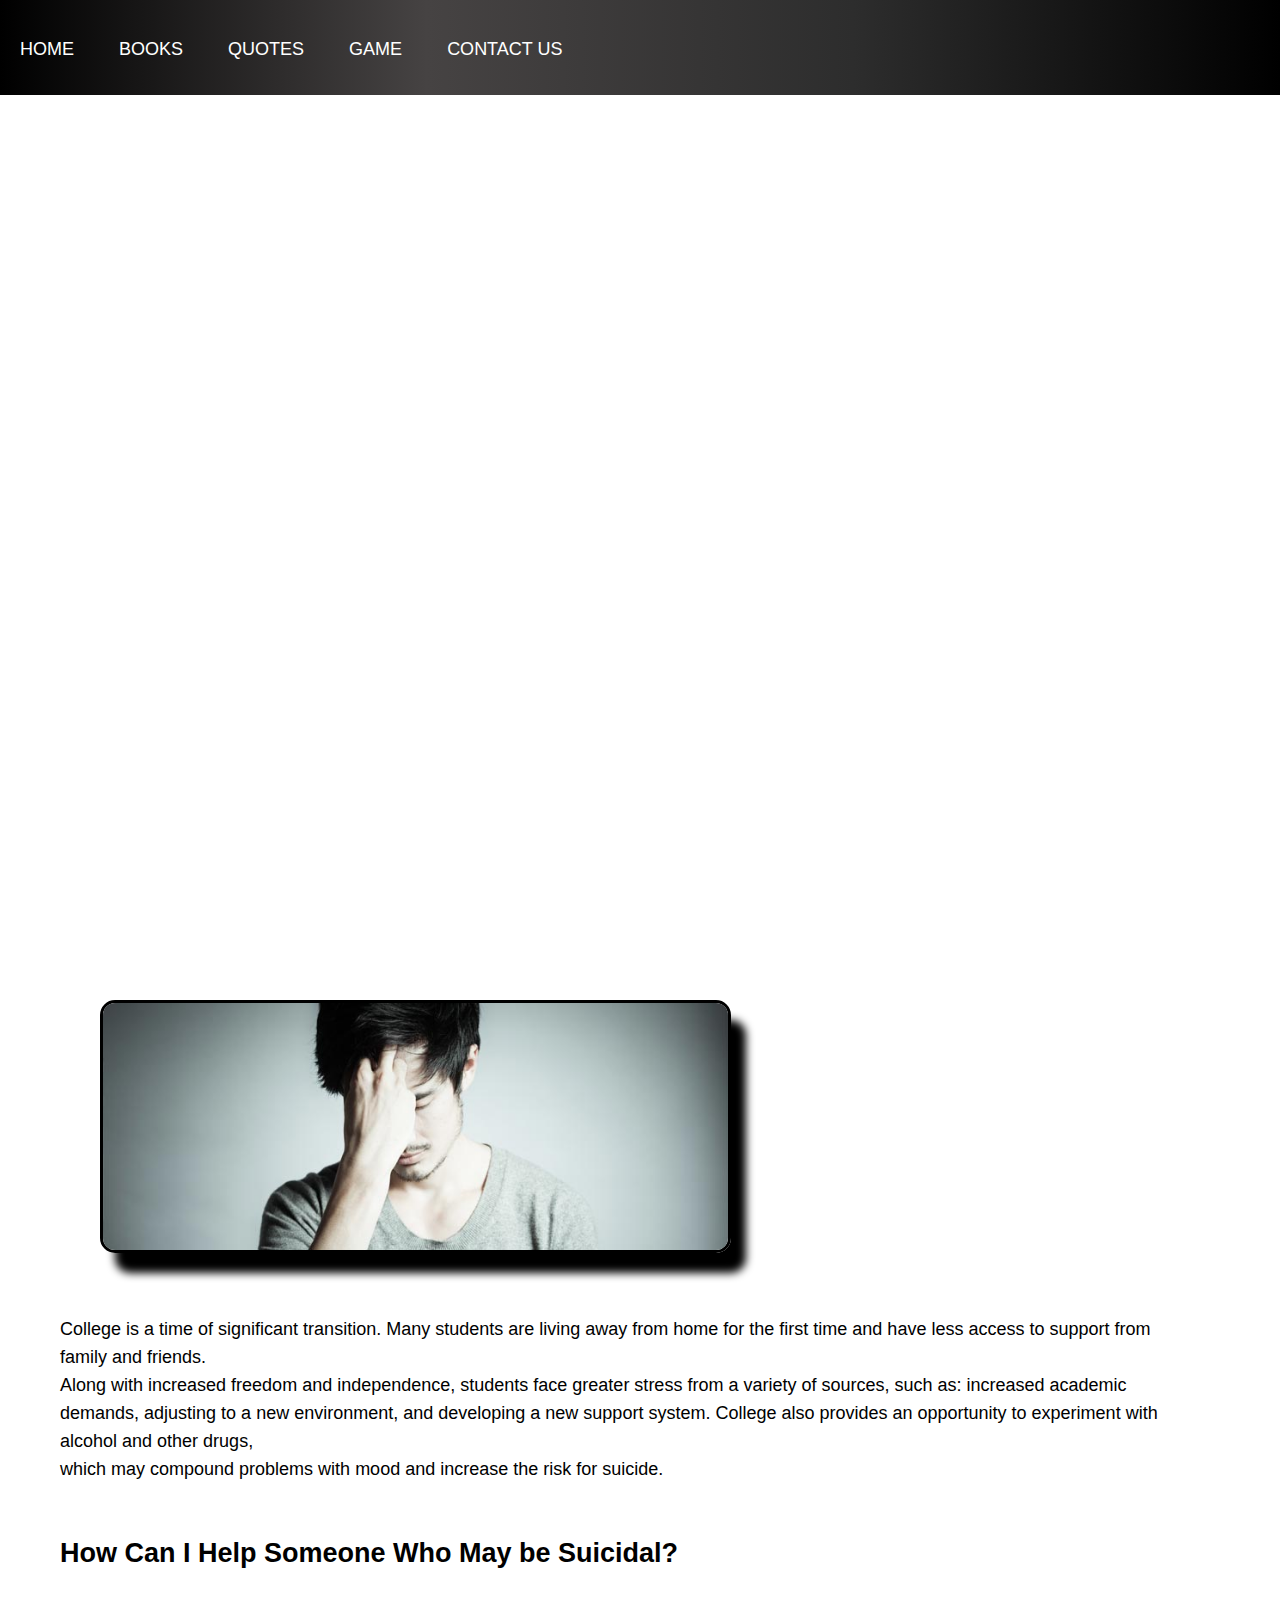
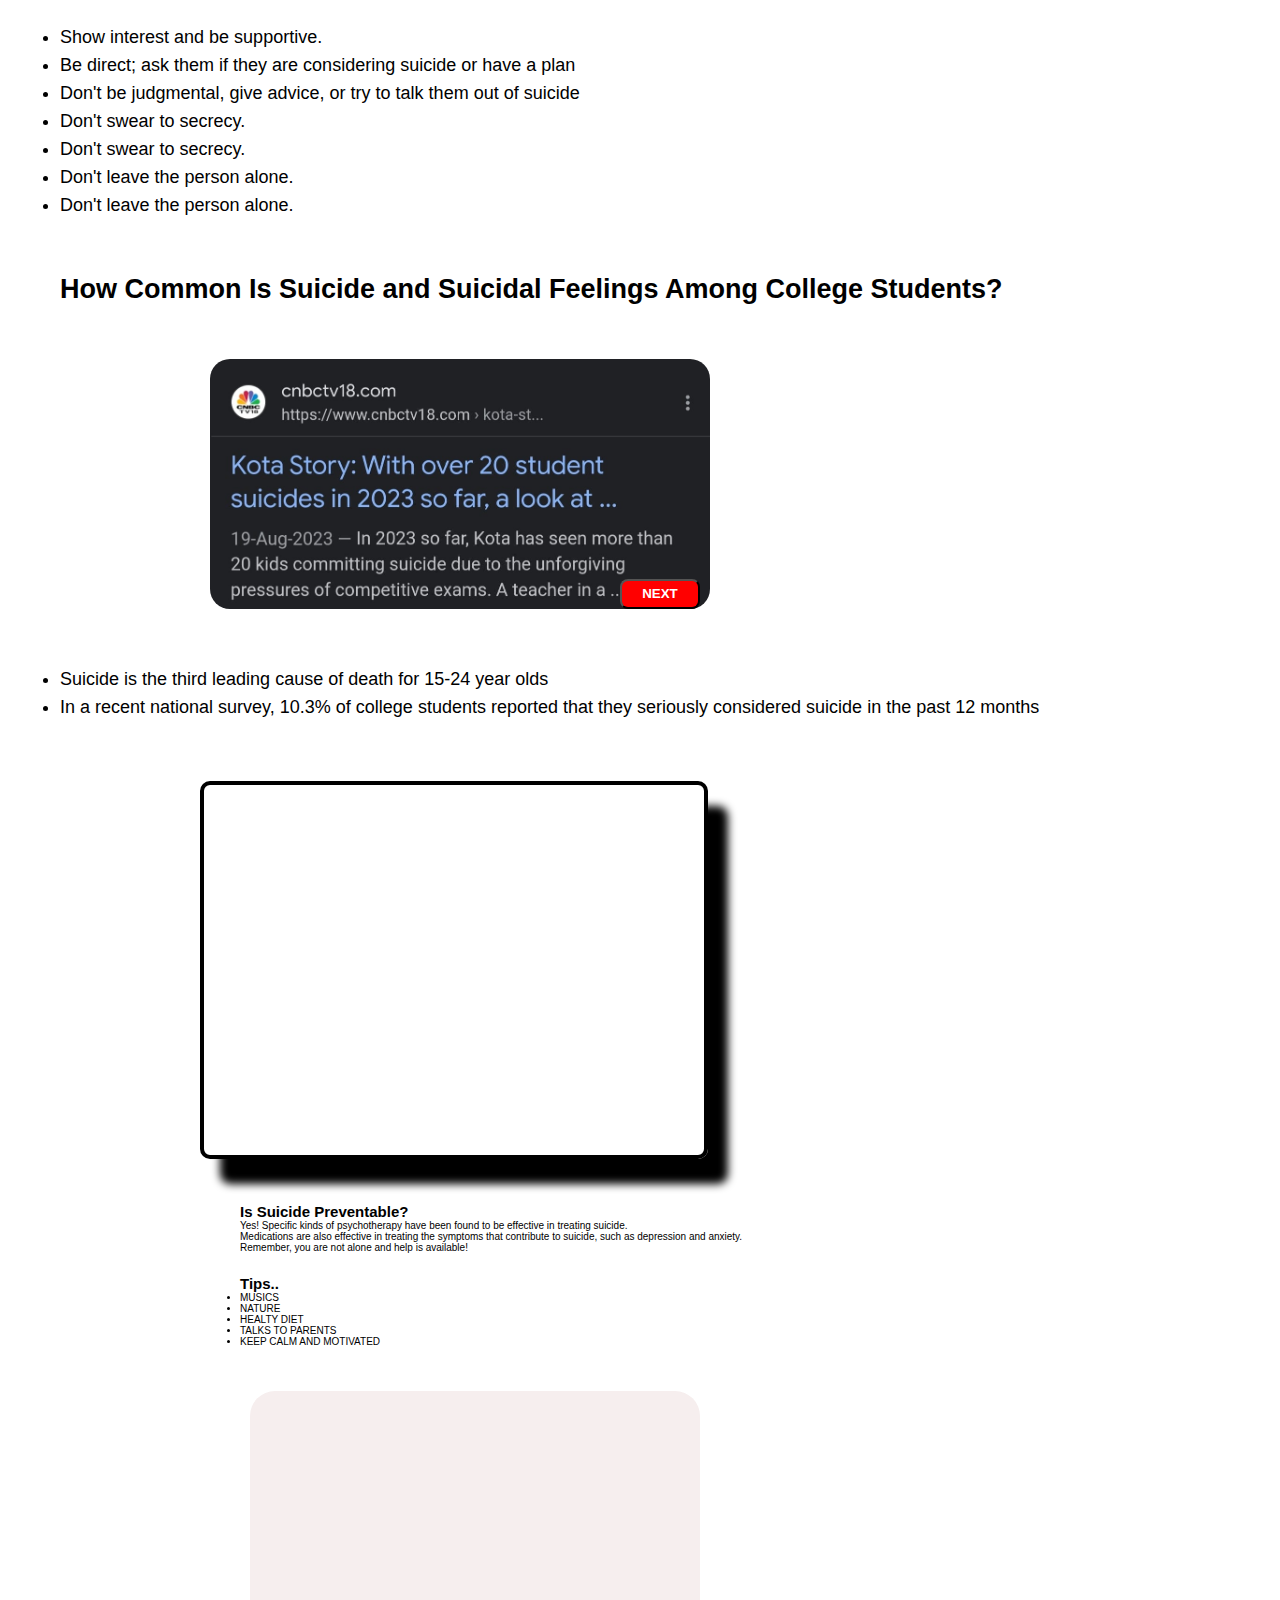
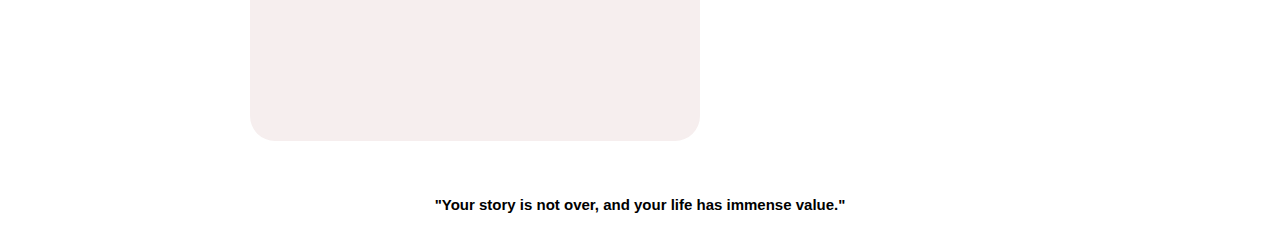
==== homes.html @ 4e2e8437 "add index.html" ====
<!DOCTYPE html>
<html lang="en">
<head>
    <meta charset="UTF-8">
    <meta name="viewport" content="width=device-width, initial-scale=1.0">
   <style>
        *{

             margin: 0;
            padding: 0;
            font-family: sans-serif;
        }
        html{
          
          font-size: 62.5%;
       
      }    
        .banner{
            width: 100vw;
            height: 100vh;
            
           background-image: url(modern-classroom-with-computer-equipment-learning-generated-by-ai.jpg) ;
            background-size: cover;
            background-position: center;
        }
        .navbar{
            height: 2.5rem;
            background: linear-gradient(to right,black,rgb(70, 67, 67),rgb(45, 45, 45),black);
            position: fixed;
            width: 100%;   
             height: 2.5rem;                                              
            padding: 3.5rem 0;
            margin: auto;
            display: flex;
            align-items:end;
            justify-content: space-between;              
            font-size: large;
        }
	   .navbar ul li{
            /* position: fixed; */
            list-style: none;
            display: inline-block;
            margin: 0 2rem;
            position: relative;
        }
        .navbar ul li a{
            text-decoration: none;
            color: #fff;
            text-transform: uppercase;
        }
        .navbar ul li::after{
            content:'';
            height: .3rem;
            width: 0;
            background: #009688;
            position: absolute;
            left: 0;
            bottom: -.1rem;
            transition: 0.5s;

        }
        .navbar ul li:hover::after{
            width: 100%;
        }
       .content{

        width: 100vw;
       }
       .image img{
        /*margin-left: 38rem;*/
        width: 62.5rem;
        margin-top: 10rem;
        margin-left: 10rem;
        align-items: center;
        border: .3rem solid black;
        border-radius: 1.5rem;
        box-shadow: 1.5rem 2rem .8rem black;
       }
	
	  .news{
        padding: 6rem;
        font-weight: 79rem;
        font-size: large;
        line-height: 2.8rem;
        margin-right: 3rem;
        text-overflow: hidden;
       }
       .article{
        margin-left: 15rem;
        width: 50rem;
        height: 25rem;
        background-color: azure;
        background-image: url(a1.jpeg);
        background-size: cover;
        background-repeat: no-repeat;
        border-radius: 2rem;
        
       }
       .article button{
        background-color: red;
        width: 8rem;
        height: 3rem;
        border-radius: .8rem;
        font-weight: 600;
        color: #fff;
       margin-top: 22rem;
       margin-left: 41rem;
        
       }
       .graph{
        width: 50rem;
        height: 37rem;
        /* background-color: blue; */
        margin-left: 20rem;
        transition: 2s ease-out;
        border-radius: 1rem;
        border: .4rem solid black;
        box-shadow: 2rem 2.5rem .8rem black;
       }


	   .box{
            margin-left: 25rem;
            background-color: #f6eeee;
            height: 35rem;
            width: 45rem;
            border-radius: 2.5rem;
            background-size: cover;
            transition: 2s ease-in-out;
        }
        .prevent{
            margin-left: 24rem;
        
        }
        .end{
            display: flex;
            justify-content: center;
            align-items: center;
        }

       
        @media(max-width:998px){
    html{
        font-size: 55%;
    }
}
      
@media(max-width:768px){
    html{
        font-size: 45%;
    }
}
    
   </style>
    <title>Home</title>
</head>
<body>
    <div class="banner">
        <div class="navbar">
            <ul>
                <li><a href="homes.html">HOME</a></li>
                <li><a href="books.html">BOOKS</a></li>
                <li><a href="quotes.html">QUOTES</a></li>
                <li><a href="game.html">GAME</a></li>
                <li><a href="contact.html">CONTACT US</a></li>
               
            </ul>
        </div>
    </div>
    <div class="content">
        <div class="image">
            <img src="suicide.jpg" alt="">
        </div>
        <div class="news">
              <p>
                College is a time of significant transition. Many students are living away from home for the first time and have less access to support from family and friends. <br>
                 Along with increased freedom and independence, students face greater stress from a variety of sources, such as: increased academic demands, adjusting to a new environment, and developing a new support system. College also provides an opportunity to experiment with alcohol and other drugs, 
                <br> which may compound problems with mood and increase the risk for suicide.
            </p> <br><br>
            <h2> How Can I Help Someone Who May be Suicidal?</h2> <br><br>
            <p>
                <ul>
                    <li>Show interest and be supportive.</li>
                    <li>Be direct; ask them if they are considering suicide or have a plan</li>
                    <li>Don't be judgmental, give advice, or try to talk them out of suicide</li>
                    <li>Don't swear to secrecy.</li>
                    <li>Don't swear to secrecy.</li>
                    <li>Don't leave the person alone. </li>
                    <li>Don't leave the person alone. </li>
    
                </ul>
            </p>  <br><br>
            <h2>How Common Is Suicide and Suicidal Feelings Among College Students?</h2>  <br><br>
            <div class="article">
                <button class="next">NEXT</button>
            </div>  <br><br>
            
            <p>
                <ul>
                    <li>
                        Suicide is the third leading cause of death for 15-24 year olds
                    </li>
                    <li>
                        In a recent national survey, 10.3% of college students reported that they seriously considered suicide in the past 12 months
                    </li>
                </ul>
            </p>
        </div>

	   <div class="graph">

        </div>  <br><br><br><br>

        
        <div class="prevent">
            <h2>Is Suicide Preventable?</h2>
            <p>
                Yes! Specific kinds of psychotherapy have been found to be effective in treating suicide. <br>
                 Medications are also effective in treating the symptoms that contribute to suicide, such as depression and anxiety.
                 <br> Remember, you are not alone and help is available! <br><br><br>
                 <h2>Tips..</h2>
                 <ul><li>MUSICS</li>
                 <li>NATURE</li>
                 <li>HEALTY DIET</li>
                 <li>TALKS TO PARENTS</li>
                 <li>KEEP CALM AND MOTIVATED</li></ul>
            </p>

        </div>    <br><br><br><br>

        <div class="box">
           
       </div>
       <br><br><br><br><br>
       <div class="end">
        <h2>"Your story is not over, and your life has immense value."</h2>
       </div>
       <br><br><br>


    </div> 


    <script>

        var next=document.querySelector(".next");
        var article=document.querySelector(".article");
        var count=0;
       next.addEventListener("click",function(){
       
        if(count==0){
            article.style.backgroundImage='url("a2.jpeg")';
            count=1;
        }else if(count==1){
            article.style.backgroundImage='url("a3.jpeg")';
            count=2;
        }else if(count==2){
           article.style.backgroundImage='url("a4.jpeg")';
          count=3;
        }else if(count==3){
            article.style.backgroundImage='url("a4.jpeg")';
            count=4;
        }else if(count==4){
            article.style.backgroundImage='url("a5.jpeg")';
		     count=5;
        }else if(count==5){
            article.style.backgroundImage='url("a6.jpeg")';
            count=6;
        }else if(count==6){
            article.style.backgroundImage='url("a7.jpeg")';
            count=0;
        }  
       
       })



       var graph = document.querySelector(".graph");
         var images = ["graph1.png", "graph2.png"];
        var count = 0;

        function changeImage() {
            graph.style.backgroundImage = 'url("' + images[count] + '")';
            count = (count + 1) % images.length;
        }

        var interval = setInterval(changeImage, 3500); 


        var box = document.querySelector(".box");
    var images2 = ["music.jpg", "nature.jpg", "rest_break.jpg", "sleep.jpg"];
    var count2 = 0;

    function changeBoxImage() {
        box.style.backgroundImage = 'url("' + images2[count2] + '")';
        count2 = (count2 + 1) % images2.length;
    }

    var boxInterval = setInterval(changeBoxImage, 3500);
    </script>
</body>
</html>
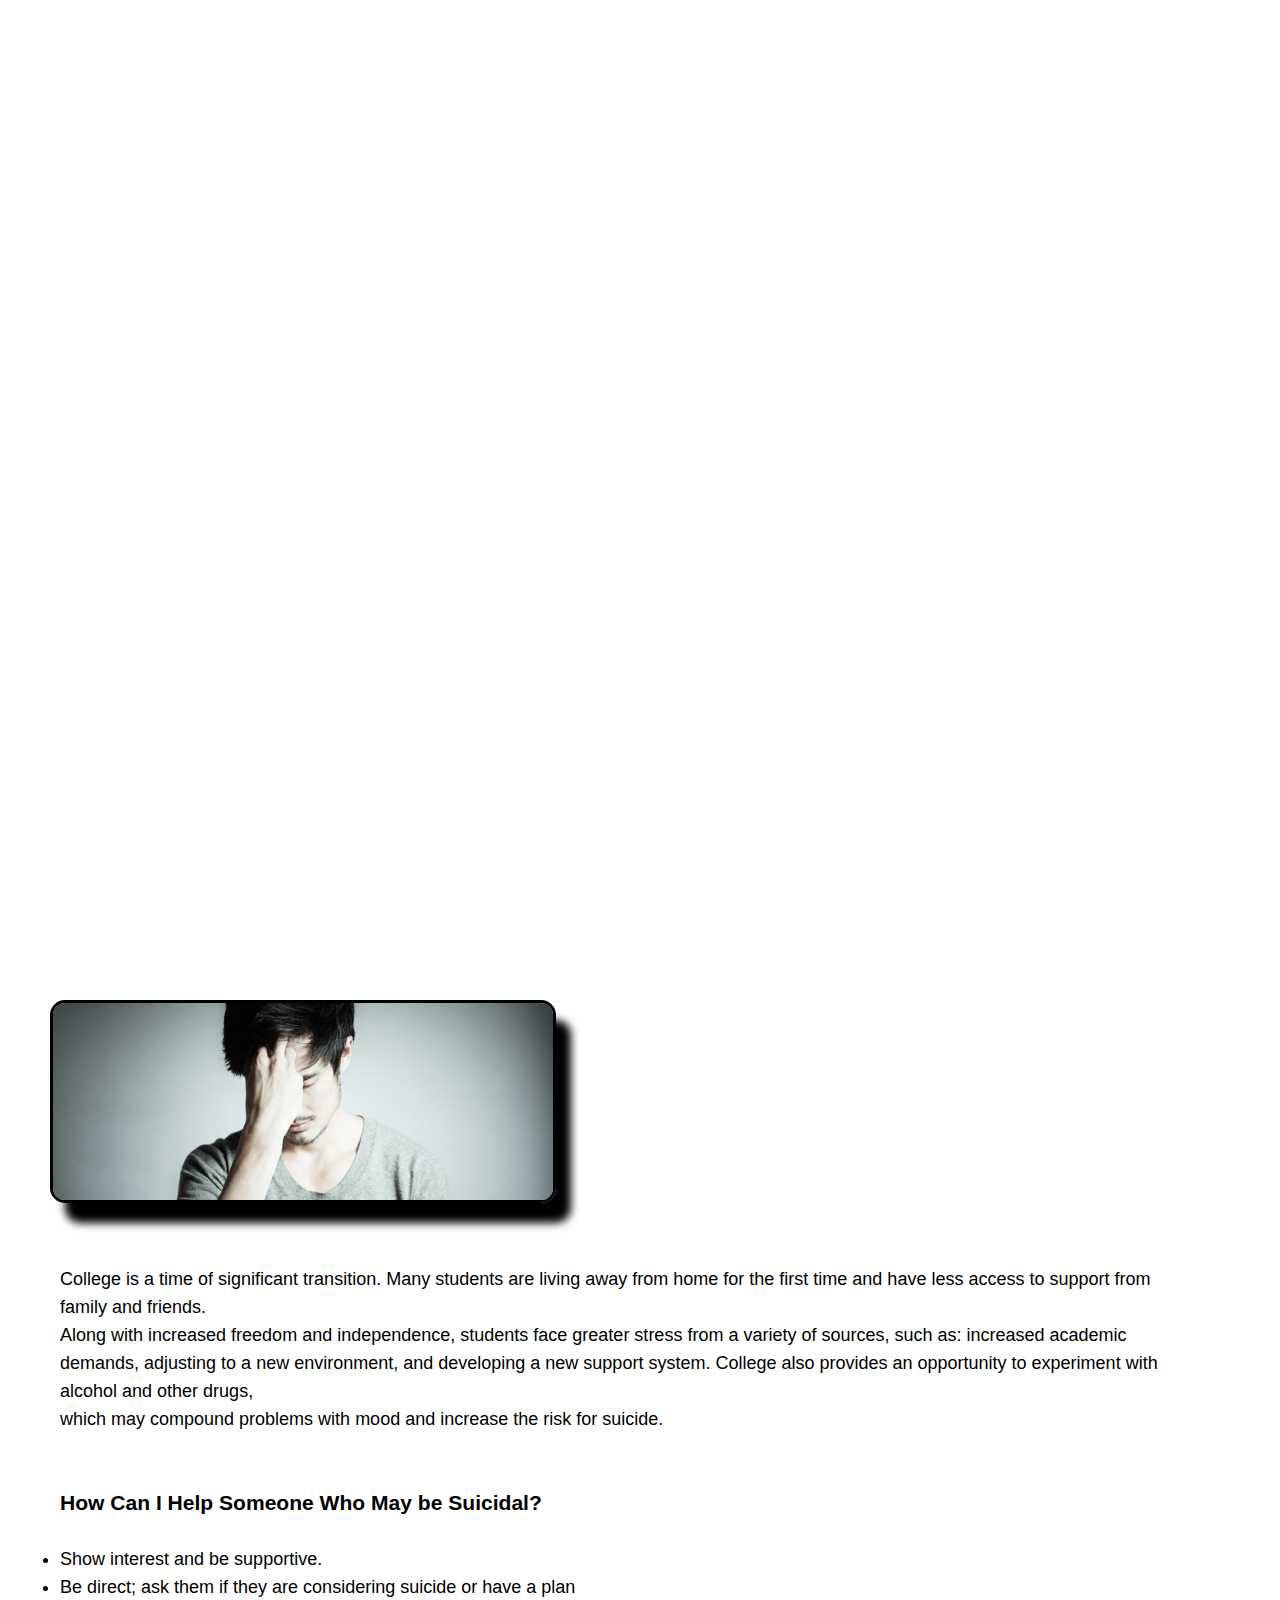
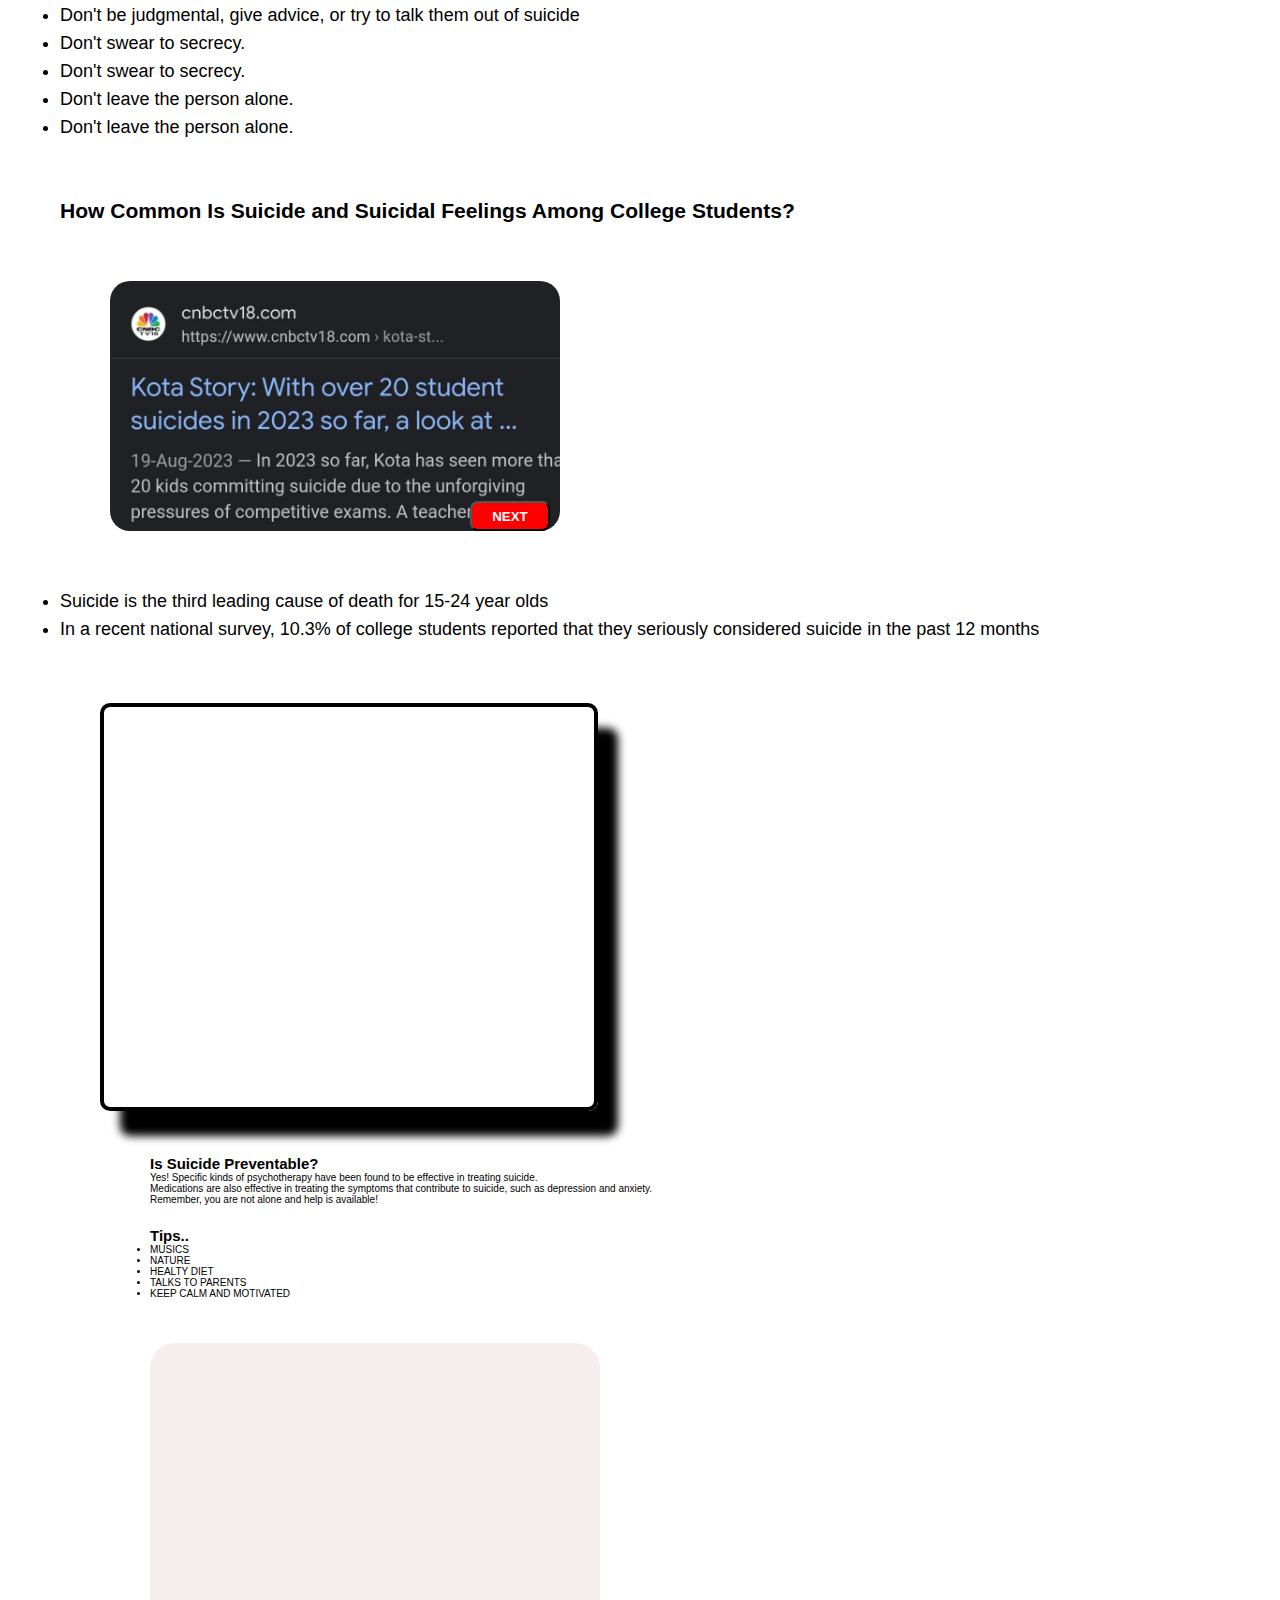
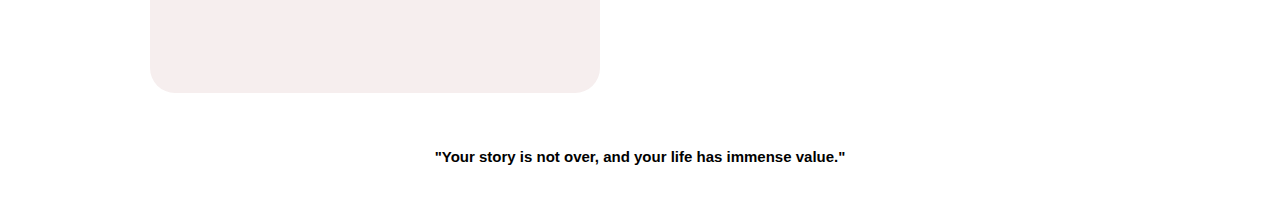
==== commit ad12a60e: "add homes.html" ====
--- a/homes.html
+++ b/homes.html
@@ -16,24 +16,25 @@
        
       }    
         .banner{
-            width: 100vw;
+            width: 150vw;
             height: 100vh;
             
            background-image: url(modern-classroom-with-computer-equipment-learning-generated-by-ai.jpg) ;
             background-size: cover;
             background-position: center;
+            overflow: hidden;
         }
         .navbar{
             height: 2.5rem;
-            background: linear-gradient(to right,black,rgb(70, 67, 67),rgb(45, 45, 45),black);
-            position: fixed;
+           /* background: linear-gradient(to right,black,rgb(70, 67, 67),rgb(45, 45, 45),black);
+            position: fixed;*/
             width: 100%;   
              height: 2.5rem;                                              
-            padding: 3.5rem 0;
+            padding: 3rem 0;
             margin: auto;
             display: flex;
-            align-items:end;
-            justify-content: space-between;              
+           align-items:end;
+          /*  justify-content: space-between; */             
             font-size: large;
         }
 	   .navbar ul li{
@@ -42,11 +43,13 @@
             display: inline-block;
             margin: 0 2rem;
             position: relative;
+            padding: 0.25rem;
         }
         .navbar ul li a{
             text-decoration: none;
             color: #fff;
             text-transform: uppercase;
+            padding: 0%;
         }
         .navbar ul li::after{
             content:'';
@@ -67,10 +70,10 @@
         width: 100vw;
        }
        .image img{
-        /*margin-left: 38rem;*/
-        width: 62.5rem;
+        /*margin-left: 20rem;*/
+        width: 50rem;
         margin-top: 10rem;
-        margin-left: 10rem;
+        margin-left: 5rem;
         align-items: center;
         border: .3rem solid black;
         border-radius: 1.5rem;
@@ -86,8 +89,8 @@
         text-overflow: hidden;
        }
        .article{
-        margin-left: 15rem;
-        width: 50rem;
+        margin-left: 5rem;
+        width: 45rem;
         height: 25rem;
         background-color: azure;
         background-image: url(a1.jpeg);
@@ -104,14 +107,14 @@
         font-weight: 600;
         color: #fff;
        margin-top: 22rem;
-       margin-left: 41rem;
+       margin-left: 36rem;
         
        }
        .graph{
-        width: 50rem;
-        height: 37rem;
+        width: 49rem;
+        height: 40rem;
         /* background-color: blue; */
-        margin-left: 20rem;
+        margin-left: 10rem;
         transition: 2s ease-out;
         border-radius: 1rem;
         border: .4rem solid black;
@@ -120,7 +123,7 @@
 
 
 	   .box{
-            margin-left: 25rem;
+            margin-left: 15rem;
             background-color: #f6eeee;
             height: 35rem;
             width: 45rem;
@@ -129,7 +132,7 @@
             transition: 2s ease-in-out;
         }
         .prevent{
-            margin-left: 24rem;
+            margin-left: 15rem;
         
         }
         .end{
@@ -149,6 +152,7 @@
     html{
         font-size: 45%;
     }
+    
 }
     
    </style>
@@ -177,7 +181,7 @@
                  Along with increased freedom and independence, students face greater stress from a variety of sources, such as: increased academic demands, adjusting to a new environment, and developing a new support system. College also provides an opportunity to experiment with alcohol and other drugs, 
                 <br> which may compound problems with mood and increase the risk for suicide.
             </p> <br><br>
-            <h2> How Can I Help Someone Who May be Suicidal?</h2> <br><br>
+            <h3> How Can I Help Someone Who May be Suicidal?</h3> <br>
             <p>
                 <ul>
                     <li>Show interest and be supportive.</li>
@@ -190,7 +194,7 @@
     
                 </ul>
             </p>  <br><br>
-            <h2>How Common Is Suicide and Suicidal Feelings Among College Students?</h2>  <br><br>
+            <h3>How Common Is Suicide and Suicidal Feelings Among College Students?</h3>  <br><br>
             <div class="article">
                 <button class="next">NEXT</button>
             </div>  <br><br>
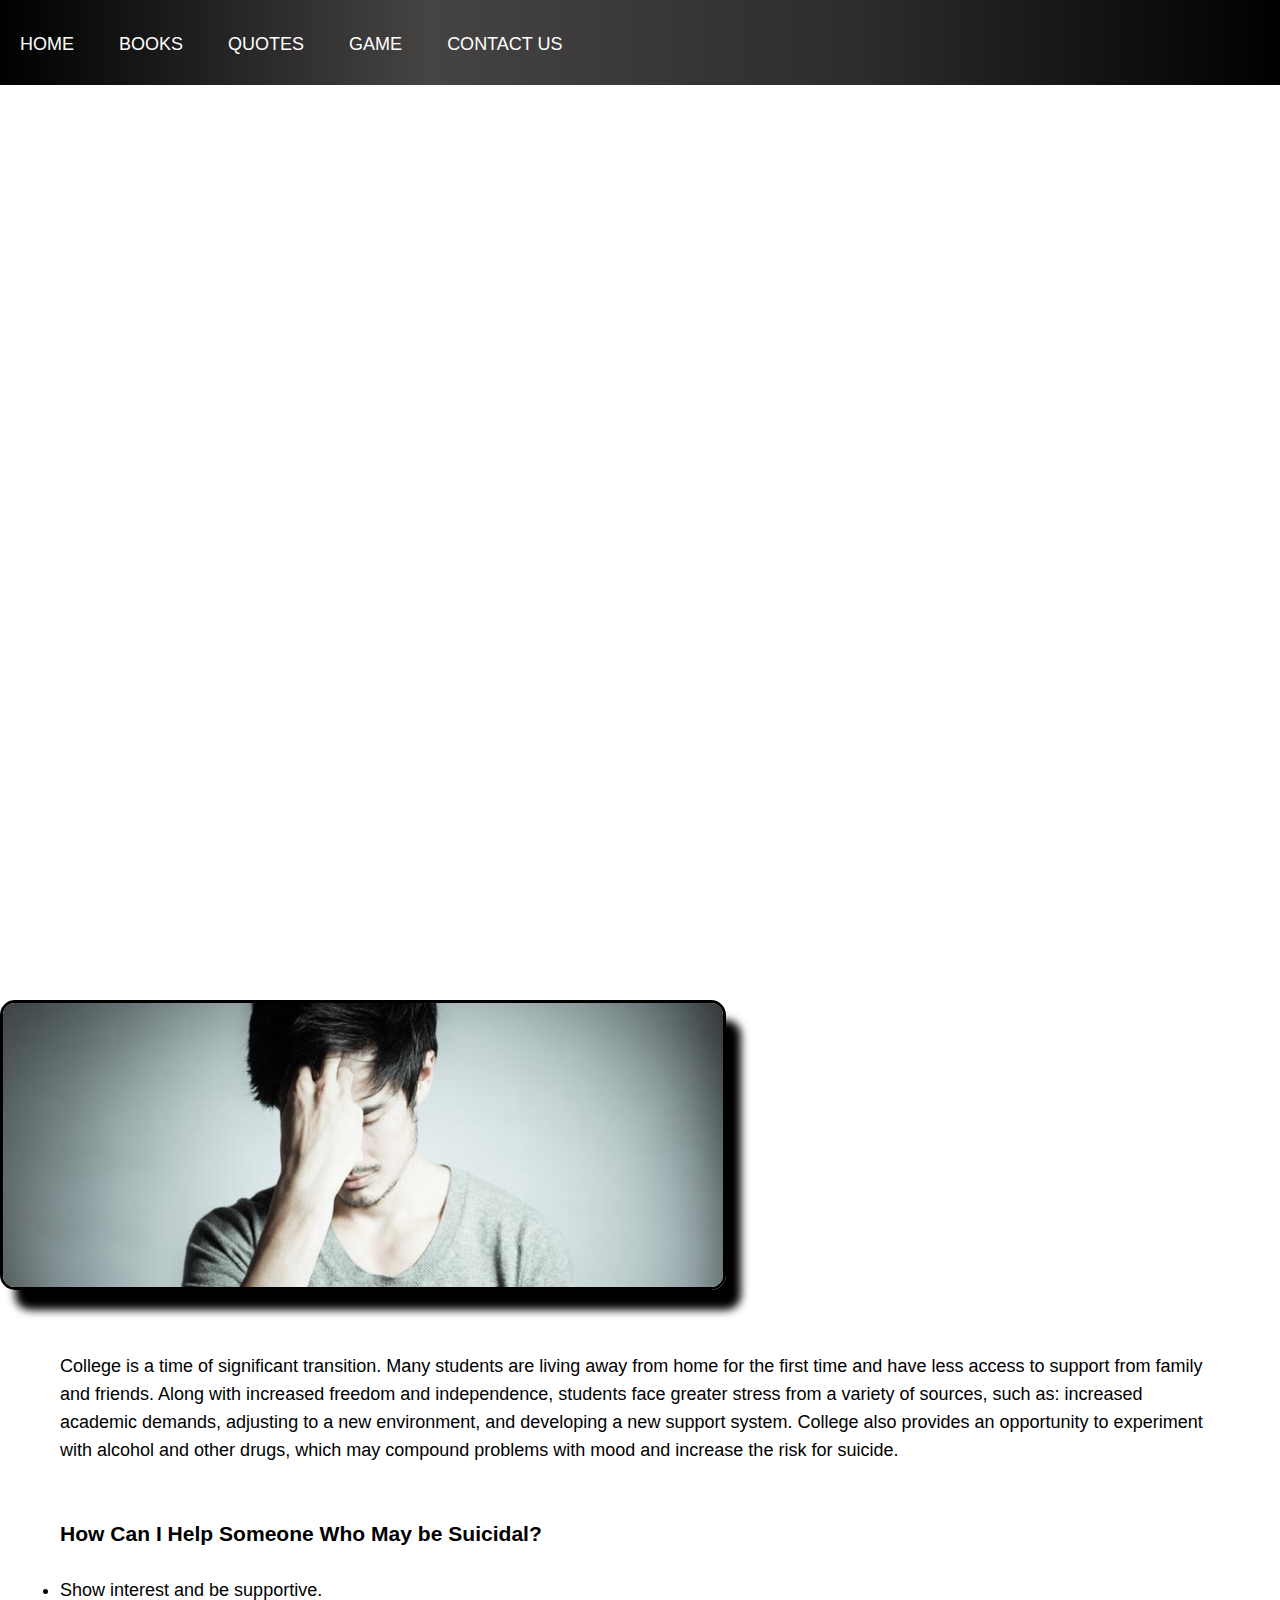
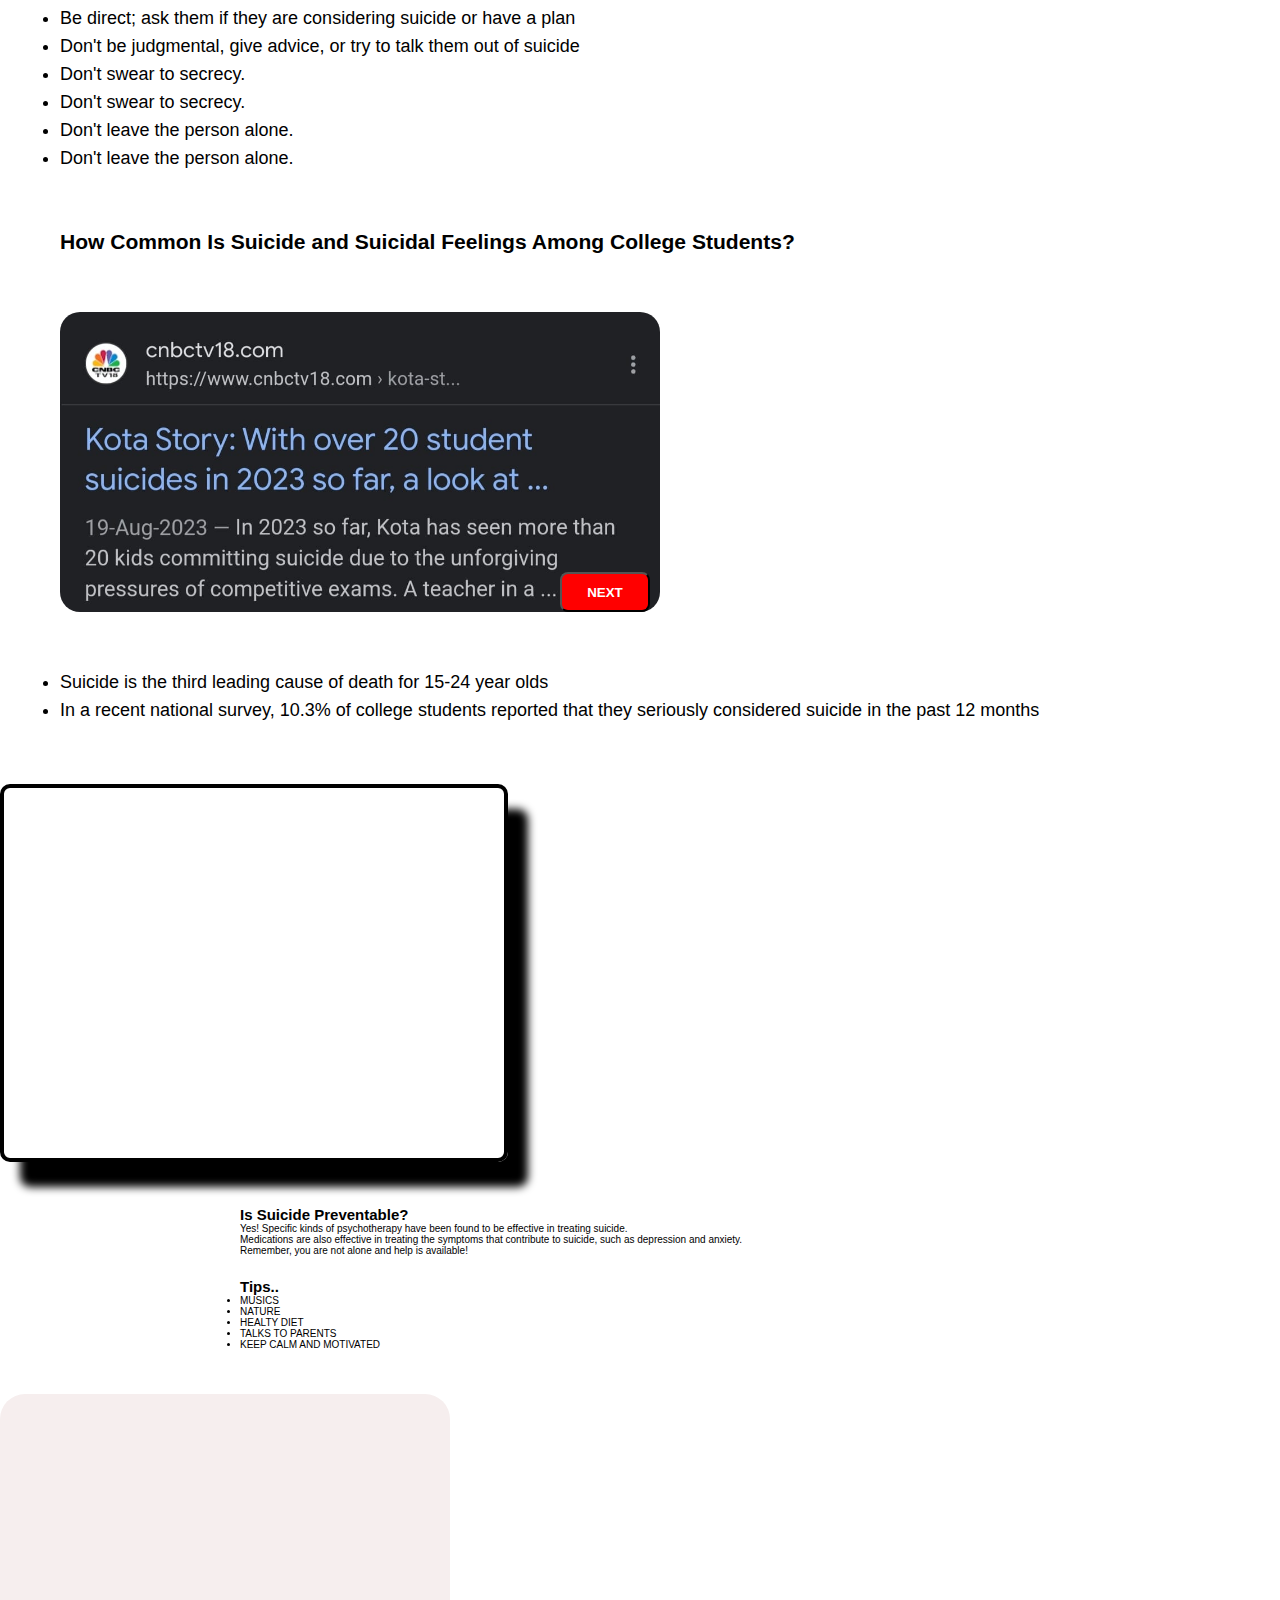
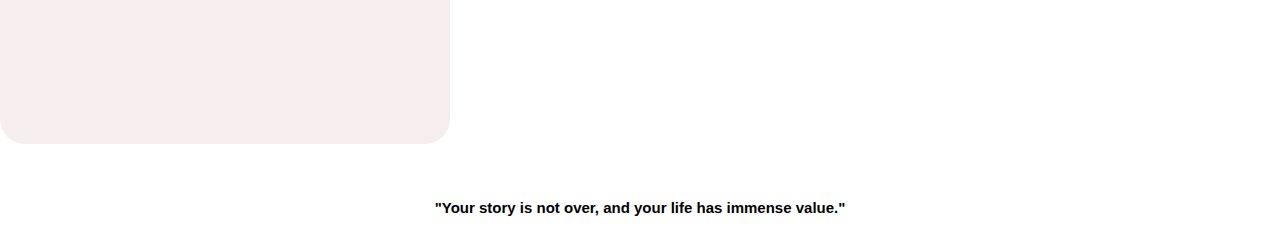
==== commit c71ccbd8: "Add files via upload" ====
--- a/homes.html
+++ b/homes.html
@@ -13,28 +13,30 @@
         html{
           
           font-size: 62.5%;
+          width: 100vh;
        
       }    
         .banner{
-            width: 150vw;
+            width: 100vh;
             height: 100vh;
             
            background-image: url(modern-classroom-with-computer-equipment-learning-generated-by-ai.jpg) ;
-            background-size: cover;
+           background-size:cover;
+           
             background-position: center;
             overflow: hidden;
         }
         .navbar{
             height: 2.5rem;
-           /* background: linear-gradient(to right,black,rgb(70, 67, 67),rgb(45, 45, 45),black);
-            position: fixed;*/
+            background: linear-gradient(to right,black,rgb(70, 67, 67),rgb(45, 45, 45),black);
+            position: fixed;
             width: 100%;   
              height: 2.5rem;                                              
             padding: 3rem 0;
             margin: auto;
             display: flex;
-           align-items:end;
-          /*  justify-content: space-between; */             
+            align-items:end;
+            justify-content: space-between;              
             font-size: large;
         }
 	   .navbar ul li{
@@ -43,13 +45,11 @@
             display: inline-block;
             margin: 0 2rem;
             position: relative;
-            padding: 0.25rem;
         }
         .navbar ul li a{
             text-decoration: none;
             color: #fff;
             text-transform: uppercase;
-            padding: 0%;
         }
         .navbar ul li::after{
             content:'';
@@ -70,11 +70,11 @@
         width: 100vw;
        }
        .image img{
-        /*margin-left: 20rem;*/
-        width: 50rem;
+      
+        width: 72rem;
         margin-top: 10rem;
-        margin-left: 5rem;
-        align-items: center;
+        
+        
         border: .3rem solid black;
         border-radius: 1.5rem;
         box-shadow: 1.5rem 2rem .8rem black;
@@ -82,39 +82,42 @@
 	
 	  .news{
         padding: 6rem;
-        font-weight: 79rem;
+        font-weight: 50rem;
         font-size: large;
         line-height: 2.8rem;
-        margin-right: 3rem;
-        text-overflow: hidden;
+      
+     
        }
        .article{
-        margin-left: 5rem;
-        width: 45rem;
-        height: 25rem;
+     
+        width: 60rem;
+        height: 30rem;
         background-color: azure;
         background-image: url(a1.jpeg);
         background-size: cover;
         background-repeat: no-repeat;
         border-radius: 2rem;
+        margin-left: 0%;
+        margin-right: 0%
+     
         
        }
        .article button{
         background-color: red;
-        width: 8rem;
-        height: 3rem;
+        width: 9rem;
+        height: 4rem;
         border-radius: .8rem;
         font-weight: 600;
         color: #fff;
-       margin-top: 22rem;
-       margin-left: 36rem;
+       margin-top: 26rem;
+       margin-left:50rem;
         
        }
        .graph{
-        width: 49rem;
-        height: 40rem;
+        width: 50rem;
+        height: 37rem;
         /* background-color: blue; */
-        margin-left: 10rem;
+   
         transition: 2s ease-out;
         border-radius: 1rem;
         border: .4rem solid black;
@@ -123,7 +126,7 @@
 
 
 	   .box{
-            margin-left: 15rem;
+           
             background-color: #f6eeee;
             height: 35rem;
             width: 45rem;
@@ -132,7 +135,7 @@
             transition: 2s ease-in-out;
         }
         .prevent{
-            margin-left: 15rem;
+            margin-left: 24rem;
         
         }
         .end{
@@ -177,11 +180,11 @@
         </div>
         <div class="news">
               <p>
-                College is a time of significant transition. Many students are living away from home for the first time and have less access to support from family and friends. <br>
+                College is a time of significant transition. Many students are living away from home for the first time and have less access to support from family and friends. 
                  Along with increased freedom and independence, students face greater stress from a variety of sources, such as: increased academic demands, adjusting to a new environment, and developing a new support system. College also provides an opportunity to experiment with alcohol and other drugs, 
-                <br> which may compound problems with mood and increase the risk for suicide.
+                 which may compound problems with mood and increase the risk for suicide.
             </p> <br><br>
-            <h3> How Can I Help Someone Who May be Suicidal?</h3> <br>
+            <h3> How Can I Help Someone Who May be Suicidal?</h3><br>
             <p>
                 <ul>
                     <li>Show interest and be supportive.</li>
